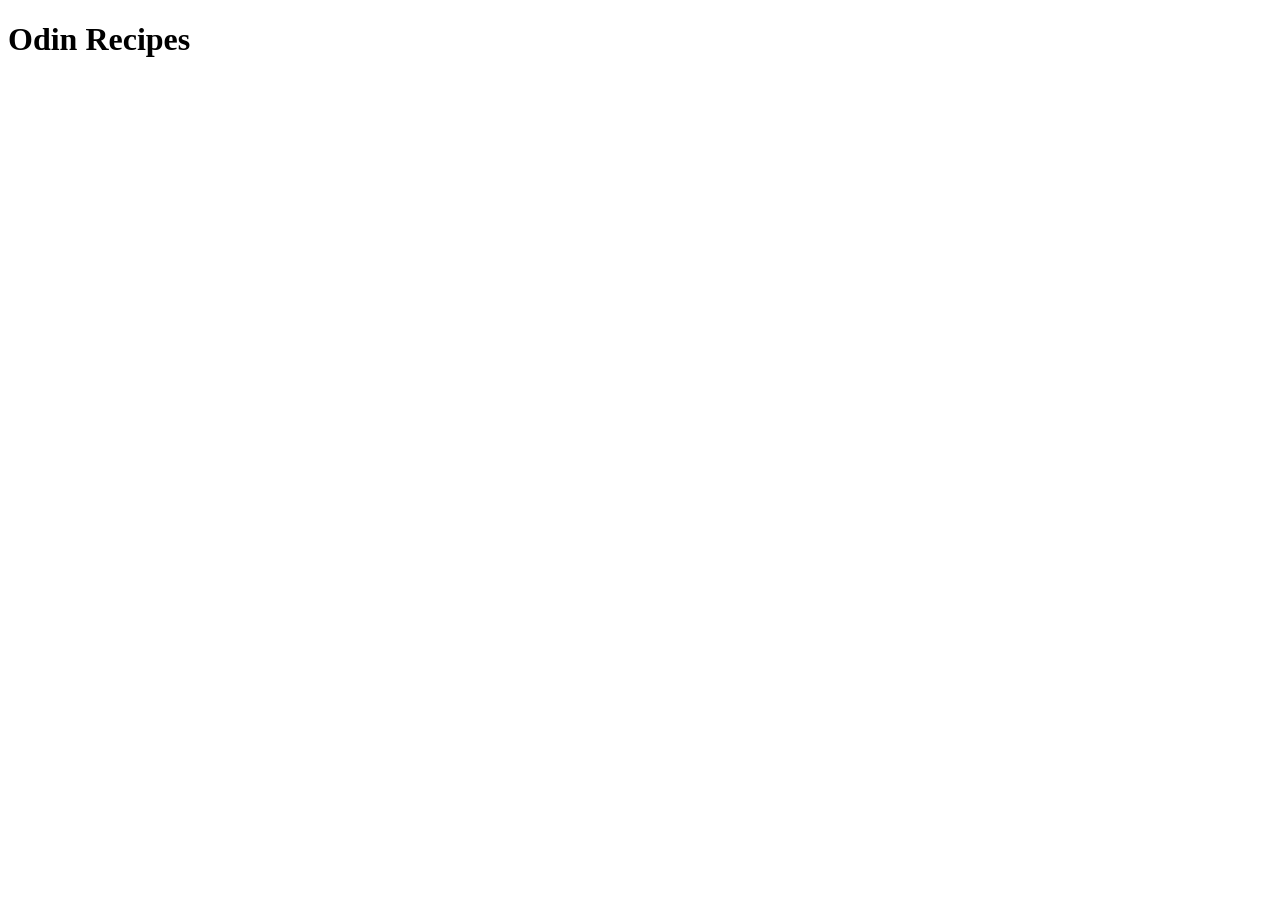
==== index.html @ 3204ae6b "Add the index HTML file to the project This commit introduces the index files for the project websit" ====
<!DOCTYPE html>
<html lang="en">
<head>
    <meta charset="UTF-8">
    <meta name="viewport" content="width=device-width, initial-scale=1.0">
    <title>Homepage</title>
</head>
<body>
    <h1>Odin Recipes</h1>
</body>
</html>
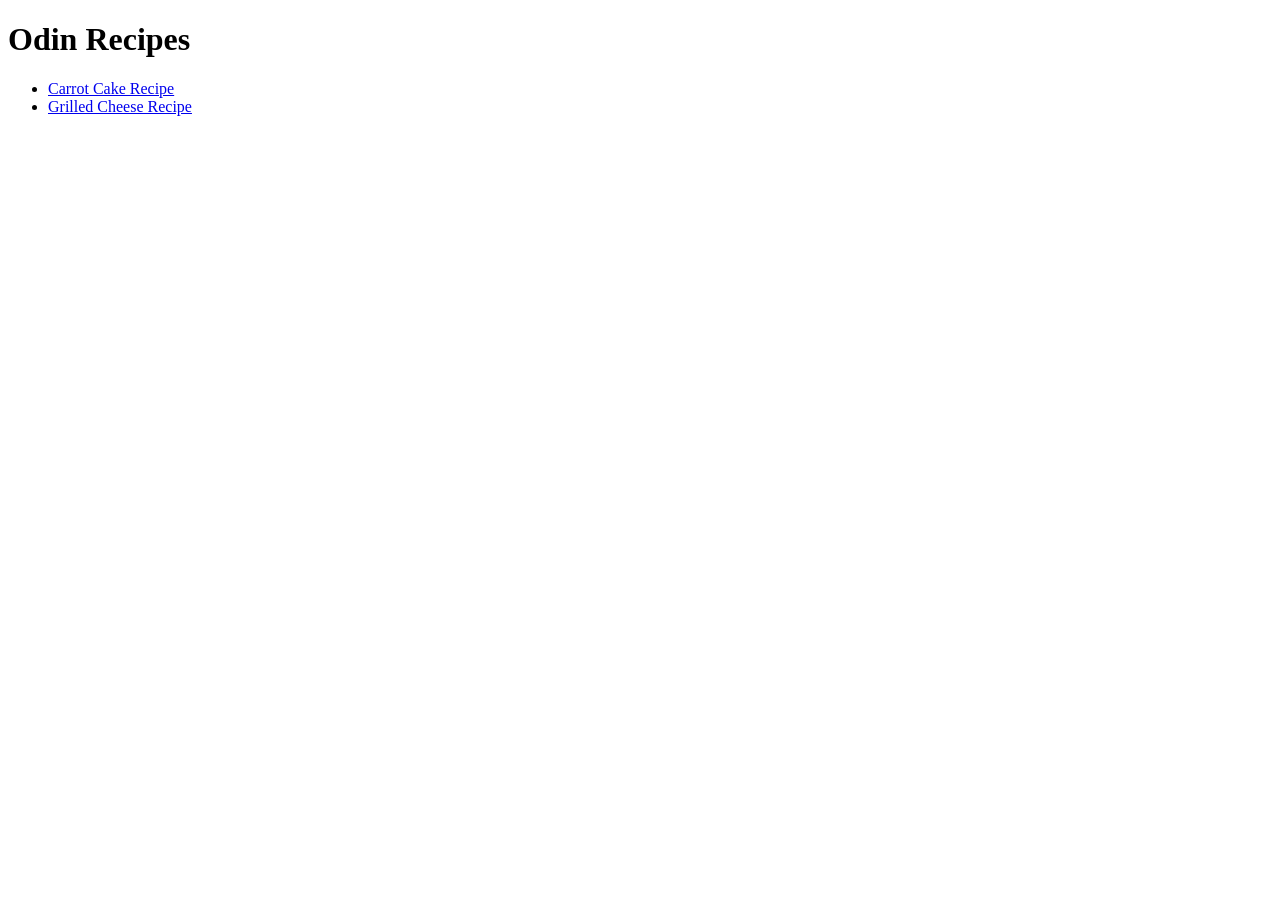
==== commit 5761be6a: "Add links to recipes on the index page and update the description of the carrot cake recipe. This co" ====
--- a/index.html
+++ b/index.html
@@ -7,5 +7,9 @@
 </head>
 <body>
     <h1>Odin Recipes</h1>
+    <ul>
+        <li><a href="./recipes/carrot-cake.html">Carrot Cake Recipe</a></li>
+        <li><a href="./recipes/grilled-cheese.html">Grilled Cheese Recipe</a></li>
+    </ul>
 </body>
 </html>
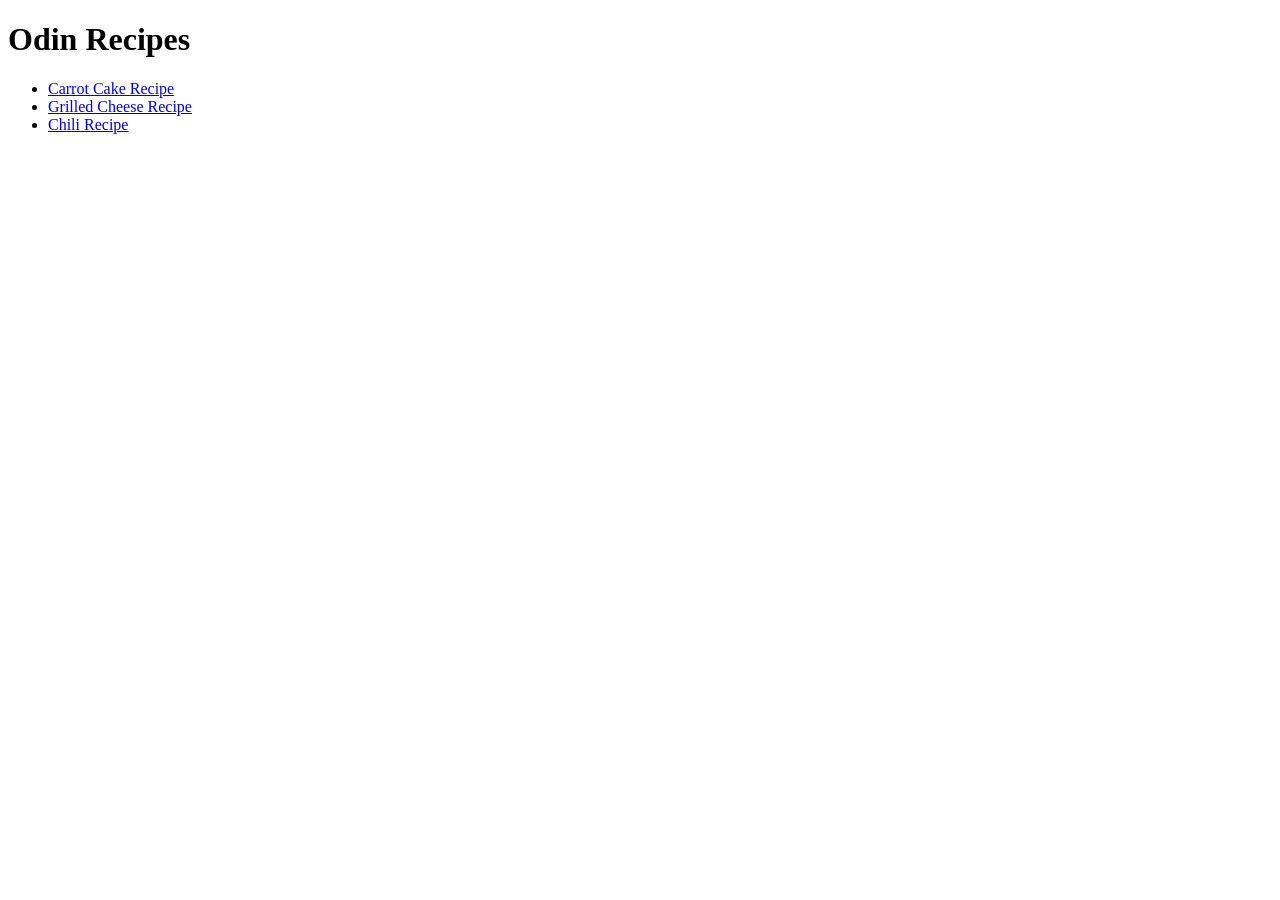
==== commit b4a3097c: "Add ingredients and steps to chili recipe, and add links to recipes on index page Added ingredients " ====
--- a/index.html
+++ b/index.html
@@ -10,6 +10,7 @@
     <ul>
         <li><a href="./recipes/carrot-cake.html">Carrot Cake Recipe</a></li>
         <li><a href="./recipes/grilled-cheese.html">Grilled Cheese Recipe</a></li>
+        <li><a href="./recipes/chili.html">Chili Recipe</a></li>
     </ul>
 </body>
 </html>
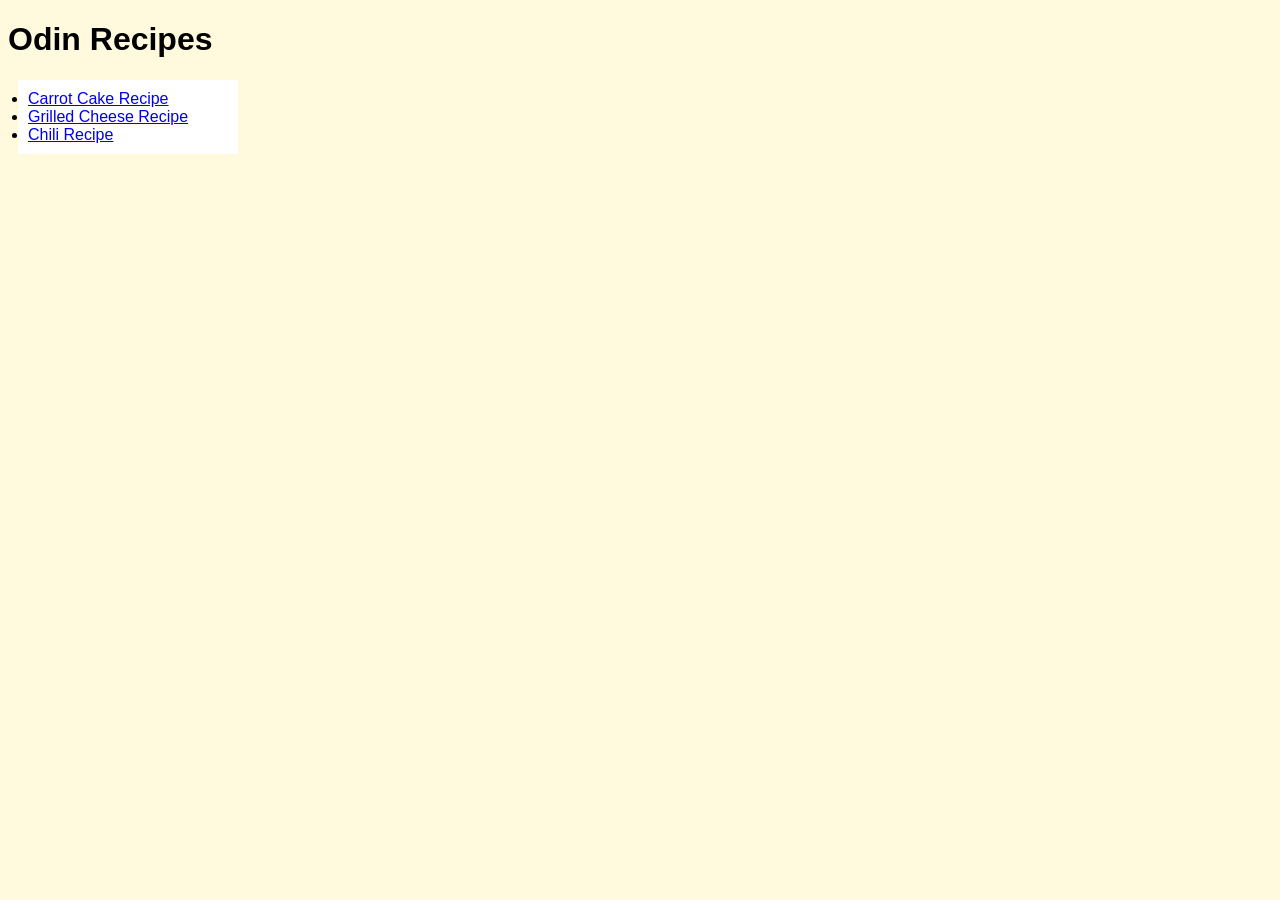
==== commit e678da08: "Change CSS styles for all pages Change the font to Arial, add a background color of beige, and set t" ====
--- a/index.html
+++ b/index.html
@@ -4,10 +4,11 @@
     <meta charset="UTF-8">
     <meta name="viewport" content="width=device-width, initial-scale=1.0">
     <title>Homepage</title>
+    <link rel="stylesheet" href="styles.css">
 </head>
 <body>
     <h1>Odin Recipes</h1>
-    <ul>
+    <ul class="recipe-links">
         <li><a href="./recipes/carrot-cake.html">Carrot Cake Recipe</a></li>
         <li><a href="./recipes/grilled-cheese.html">Grilled Cheese Recipe</a></li>
         <li><a href="./recipes/chili.html">Chili Recipe</a></li>
--- a/styles.css
+++ b/styles.css
@@ -0,0 +1,33 @@
+body {
+    background-color: #fff9dd;
+    font-family: Arial, Helvetica, sans-serif;
+}
+
+.recipe-links {
+    background: #ffffff;
+    width: 200px;
+    padding: 10px;
+    margin: 10px;
+}
+
+.ingredients {
+    background: #ffffff;
+    width: 300px;
+    padding: 10px;
+    margin: 10px;
+    color: blue;
+}
+
+.instructions {
+    background: #ffffff;
+    width: 300px;
+    padding: 10px;
+    margin: 10px;
+}
+
+.description {
+    background: #ffffff;
+    width: 500px;
+    padding: 10px;
+    margin: 10px;
+}
